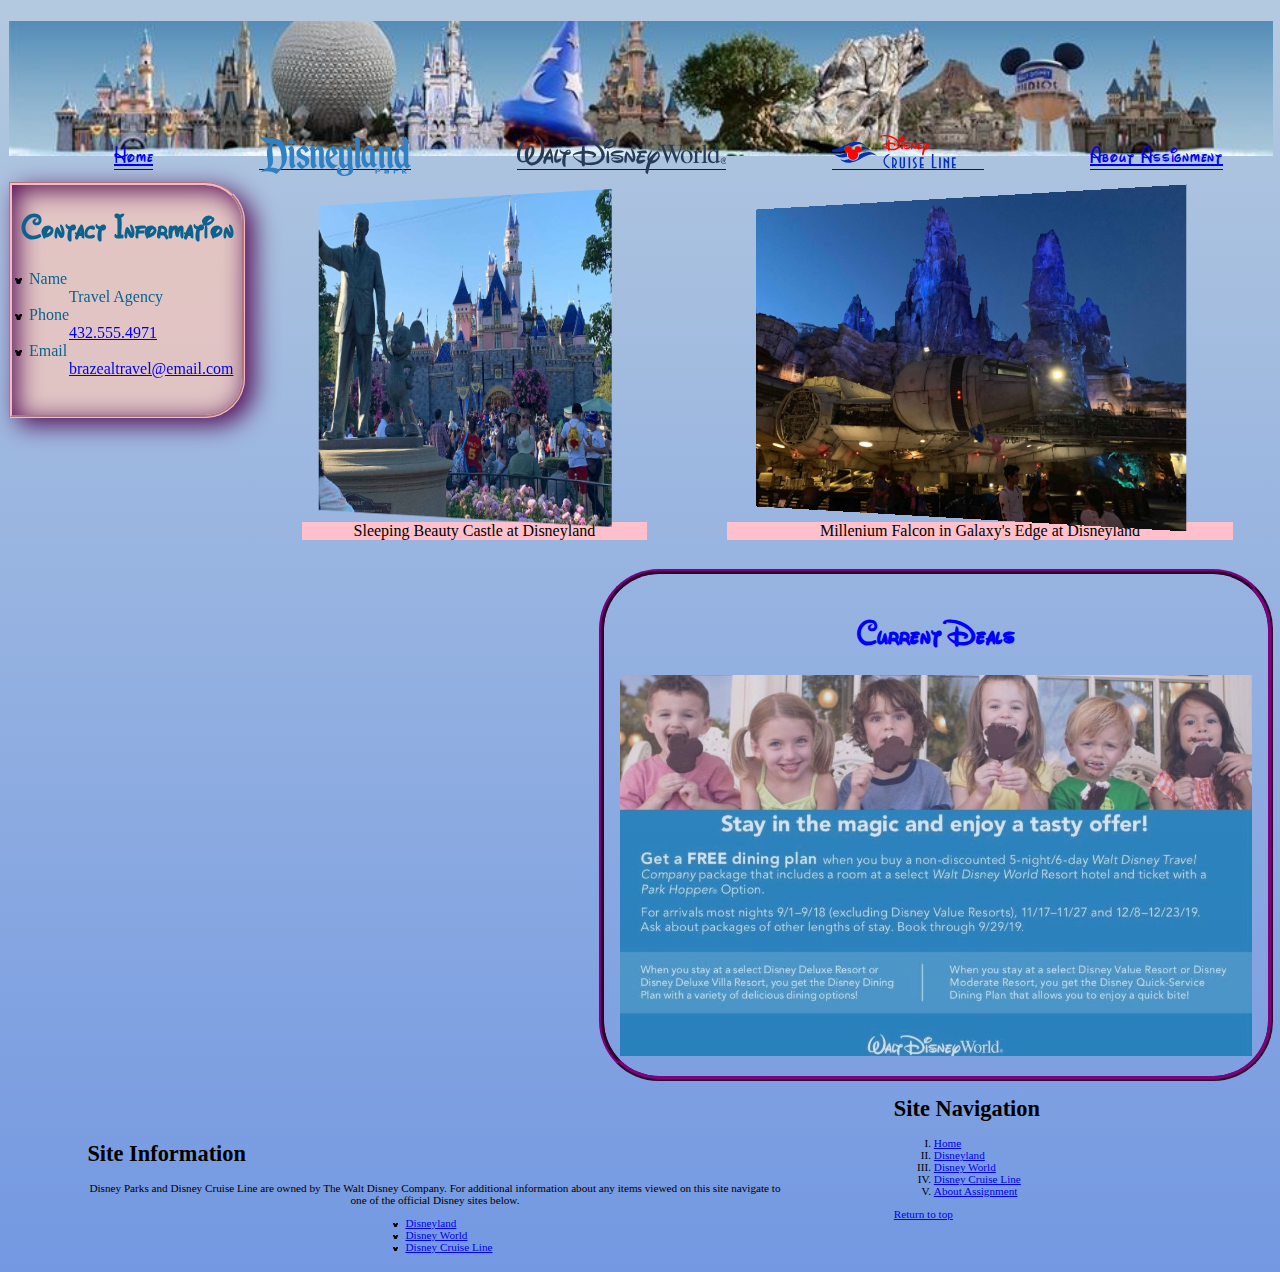
==== index.html @ 4779416d "Added V3 Files" ====
<!doctype html>
<html lang="en">
	<!--
	M1LO6 Demonstrate the use of basic HTML tags to create a simple Web page
		Head, Body, header, main, and footer used on page
	-->
	<head>
		<!--
		Course: CIS155
			Project v2
		Author: Blaize Brazeal
		Date:   7 August 2019
	   
	   Filename: index.html
	   -->
		<meta charset="utf-8"/>
		<meta name="viewport" content="width=device-width, initial-scale=.86, maximum-scale=1"/>
		<title>Brazeal Travel Agency</title>
		<link href="styles.css" rel="stylesheet" />
	</head>
	<body>
		<header>
			<nav>
				<ul>
					<li><a href="index.html" class="sitenav">Home</a></li>
					<li><a href="disneyland.html" class="subnav"><img src="disneyland_logo.svg" alt="disneyland"/></a></li>
					<li><a href="disneyworld.html" class="subnav"><img src="disneyworld_logo.svg" alt="disneyworld"/></a></li>
					<li><a href="disneycruise.html" class="subnav"><img src="disneycruise_logo.svg" alt="disneycruise"/></a></li>
					<li><a href="about.html" class="subnav">About Assignment</a></li>
				</ul>
			</nav>
		</header>
		<main>
			<section id="contact" class="home">
				<h1>Contact Information</h1>
				<dl>
					<dt>Name</dt>
					<dd>Travel Agency</dd>
					<dt>Phone</dt>
					<dd><a href="tel:+13605551234">432.555.4971</a></dd>
					<dt>Email</dt>
					<dd><a href="mailto:brazealtravel@email.com">brazealtravel@email.com</a></dd>
				</dl>
			</section>
			<section id="slide" class="home">
				<!--
				M4LO1 Demonstrate the use of figure boxes
					Figure boxes around the images in the slides
				-->
				<figure>
					<img src="dis_pic1.jpg" alt="castle" usemap="#disney" />
					<figcaption>Sleeping Beauty Castle at Disneyland</figcaption>
				</figure>
				<figure>
					<img src="dis_pic2.jpg" alt="starwars"/>
					<figcaption>Millenium Falcon in Galaxy's Edge at Disneyland</figcaption>
				</figure>
				<!--
				M4LO7 Demonstrate the use of image maps, including determining x and y values 
					Links to other pages in the picture. I determined the position in photoshop.
				-->
				<map name="disney">
					<area shape="circle" coords="57,25,10" href="about.html" alt="about" />
					<area shape="rect" coords="200,50,290,150" href="disneyland.html" alt="disneyland" />
				</map>
			</section>
			<section id="form" class="home">
				<!-- Not supported yet due to course restrictions. Will be implemented later -->
			</section>
			<section id="deals" class="home">
				<h1 style="color: blue;">Current Deals</h1>
				<img src="deal1.jpg" alt="free dining"/>
			</section>
		</main>
		<footer>
			<section id="footdisc" class="footer">
				<h1>Site Information</h1>
				<p>Disney Parks and Disney Cruise Line are owned by The Walt Disney Company.
				For additional information about any items viewed on this site navigate to one of the official Disney sites below.</p>
				<nav>
					<ul> 
						<li><a href=https://disneyland.disney.go.com>Disneyland</a></li>
						<li><a href=https://disneyworld.disney.go.com>Disney World</a></li>
						<li><a href=https://disneycruise.disney.go.com/>Disney Cruise Line</a></li>
					</ul>
				</nav>
			</section>
			<section id="footnav" class="footer">
				<h1>Site Navigation</h1>
				<nav>
					<ol>
						<li><a href="index.html" class="navigation">Home</a>
							<ol class="submenu">
								<li><a href="index.html#contact">Contact Information</a></li>
								<li><a href="index.html#slide">Park Pictures</a></li>
								<li><a href="index.html#deals">Deal Information</a></li>
							</ol></li>
						<li><a href="disneyland.html" class="navigation">Disneyland</a></li>
						<li><a href="disneyworld.html"  class="navigation">Disney World</a></li>
						<li><a href="disneycruise.html" class="navigation">Disney Cruise Line</a></li>
						<li><a href="about.html" class="navigation">About Assignment</a>
							<ol class="submenu">
								<li><a href="about.html#title">Title</a></li>
								<li><a href="about.html#v1">V1</a></li>
								<li><a href="about.html#v2">V2</a></li>
							</ol></li>
					</ol>
				</nav>
				<a href="#top">Return to top</a>
			</section>
		</footer>
	</body>
</html>
---- styles.css ----
@charset "utf-8";
@font-face {
	font-family: Disney;
	src: url(disney.ttf) format('truetype');
}
/*
	Course: CIS155
			Project v2
	Author: Blaize Brazeal
	Date:   7 August 2019
   
	Filename: ph_styles.css
*/


/* Media Styles */
	/*
	M5LO3 Use media queries to format a page differently for phones vs. PCs. 
		Set up a media query for phones
	*/
@media screen and (max-width: 500px){
	section.home *{
		width: 100%;
		float: none;
		position: initial;
	}
	
	#contact{
		float: none;
		width: 100%;
		height: 25%;
	}
	
	#slide {
		display: none;
	}
	
	header > nav ul{
		white-space: normal;
	}

	a.subnav {
		display: none;
	}
	
	a.sitenav:hover+a.subnav, a.subnav:hover{
		display: none;
	}
	
	#slide {
		-webkit-flex-flow: column wrap;
		flex-flow: column wrap;
		white-space: normal;
	}

}


/* Structural Styles */
header, main, footer {
	margin: 1px 1px 1px 1px;
	display: -webkit-flex;
	display: flex;
	-webkit-flex: 0 4 auto;
	flex: 0 4 auto;
}
	/*
	M4LO4 Demonstrate the use of gradients
		Changed the background to a gradient for style
	*/
body {
	background-color: rgb(110, 180, 255);
	background-color: hsla(210, 80%, 45%, .6);
	background: linear-gradient(to bottom, hsla(210, 40%, 65%, .6), hsla(220, 80%, 45%, .6));
}


/* Navigation Styles */
nav ul{
	list-style-type: none;
}

header > nav ul{
	font-family: Disney;
	font-size: 1.3em;
	text-align: right;
	vertical-align: bottom;
	white-space: nowrap;
}
	
header > nav li{
	position: relative;
	display: inline;
	margin: 50px 50px 0px;
	top: 100px;
	border-bottom: 1px double blue;
}

header > nav img{
	height: 2em;
	position: relative;
	top: 14px;
}

#footnav ol{
	list-style-type: upper-roman;
}

#footnav ol ol{
	list-style-type: lower-roman;
}

	/*
	M5LO4 Use CSS for pull-down menus (or collapsible/expandable areas) 
		Changed the navigation in the footer to expand on the submenus
	*/
ol.submenu {
	display: none;
}

a.navigation:hover+ol.submenu, ol.submenu:hover{
	display: block;
}

/* Section Styles */

	/*
	M4LO2 Demonstrate the use of background images
		Header image is now in the background
	*/
header{
	position: relative;
	display: block;
	width: 100%;
	height: 10em;
	background: url(parks.jpg) 0px -15px /  100% 150px no-repeat;
}

main{
	display: block;
	width: 100%;
}

section.home h1{
	font-family: Disney;
	text-align: center;
	font-size: 2em;
}

	/*
	M4LO3 Demonstrate the use of rounded corners for borders
		Rounded out two of the corners on a border
	M4LO5 Demonstrate the use of text or box shadowing
		Created a shadow around and inside the border
	*/
#contact {
	float: left;
	position: fixed;
	width: 230px;
	height: 230px;
	background-color: hsla(15, 90%, 85%, .7);
	color: hsl(200, 85%, 30%);
	border: 3px groove hsl(350, 90%, 85%);
	border-radius: 0px 40px 40px 0px;
	box-shadow: inset hsl(300, 70%, 20%) 5px 5px 25px,
	hsl(300, 70%, 20%) 9px 7px 25px;
	display: block;
}

#contact dl{
	position: relative;
	left: 17px;
}
#contact dt{
	display: list-item;
	list-style-image: url(ear_bullet.svg);
}


	/*
	M5LO5 Demonstrate the use of flexboxes on a web page 
		Flexbox makes the contents of the section flow in a row instead of wherever they fall
	M5LO7 Demonstrate use of properties of flexbox containers 
		setting the flow of the flexbox to stay in a row and on the same line
	M5LO6 Demonstrate use of properties of flexbox items 
		Should shrink to fit 
	*/
#slide {
	float: right;
	width: 80%;
	height: 70%;
	display:-webkit-flex;
	display: inline-flex;
	-webkit-flex-flow: row nowrap;
	flex-flow: row nowrap;
	white-space: nowrap;
	-webkit-flex: 0 4 auto;
	flex: 0 4 auto;
}

	/*
	M4LO8 Demonstrate the use of transformations for 2D or 3D images 
		Transformation on photos in the slide moving the left side toward the back
	*/
#slide img{
	width: 90%;
	height: 90%;
	transform: perspective(1000px) rotateY(-20deg);
}

#slide figcaption{
	background-color: pink;
	text-align: center;
}

#deals {
	float: right;
	width: 50%;
	height: 45%;
	padding: 1em;
	border: 5px ridge purple;
	border-radius: 60px;
	display: block;
}

	/*
	M4LO6 Demonstrate the use of opacity/transparency for images
		Made the image slightly transparent
	*/
#deals img{
	width: 100%;
	position: relative;
	opacity: .7;
}

a:visited{
	color: hsl(155, 90%, 20%);
}

#footdisc {
	float: left;
	width: 55%;
	list-style-image: url(ear_bullet.svg);
	padding-top: 4em;
	padding-left: 7em;
}

#footdisc nav{
	padding-left: 40%;
}

#footnav {
	float: right;
	width: 30%;
}

#footdisc p{
	text-align: center;
}

#assignment {
	float: left;
	width: 100%;
}

#v1 {
	background-color: hsl(155, 80%, 55%);
}

#v2 {
	background-color: hsl(290, 30%, 55%);
}

section.about h1{
	text-align: center;
}

footer{
	position: relative;
	overflow: auto;
	display: block;
	bottom: 0;
	width: 100%;
	font-size: .7em
}

#cruisetable h1{
	text-align: center;
}


/*Table Styles*/

	/*
	M6LO7 Demonstrate how to format a table with CSS
		Formatted the table on disneycruise.html page
	*/
table.cruisesched {
	border: 5px ridge blue;
	width: 100%;
	border-collapse: collapse;
}

table.cruisesched th, table.cruisesched td {
	border: 1px solid green;
	text-align: center;
}
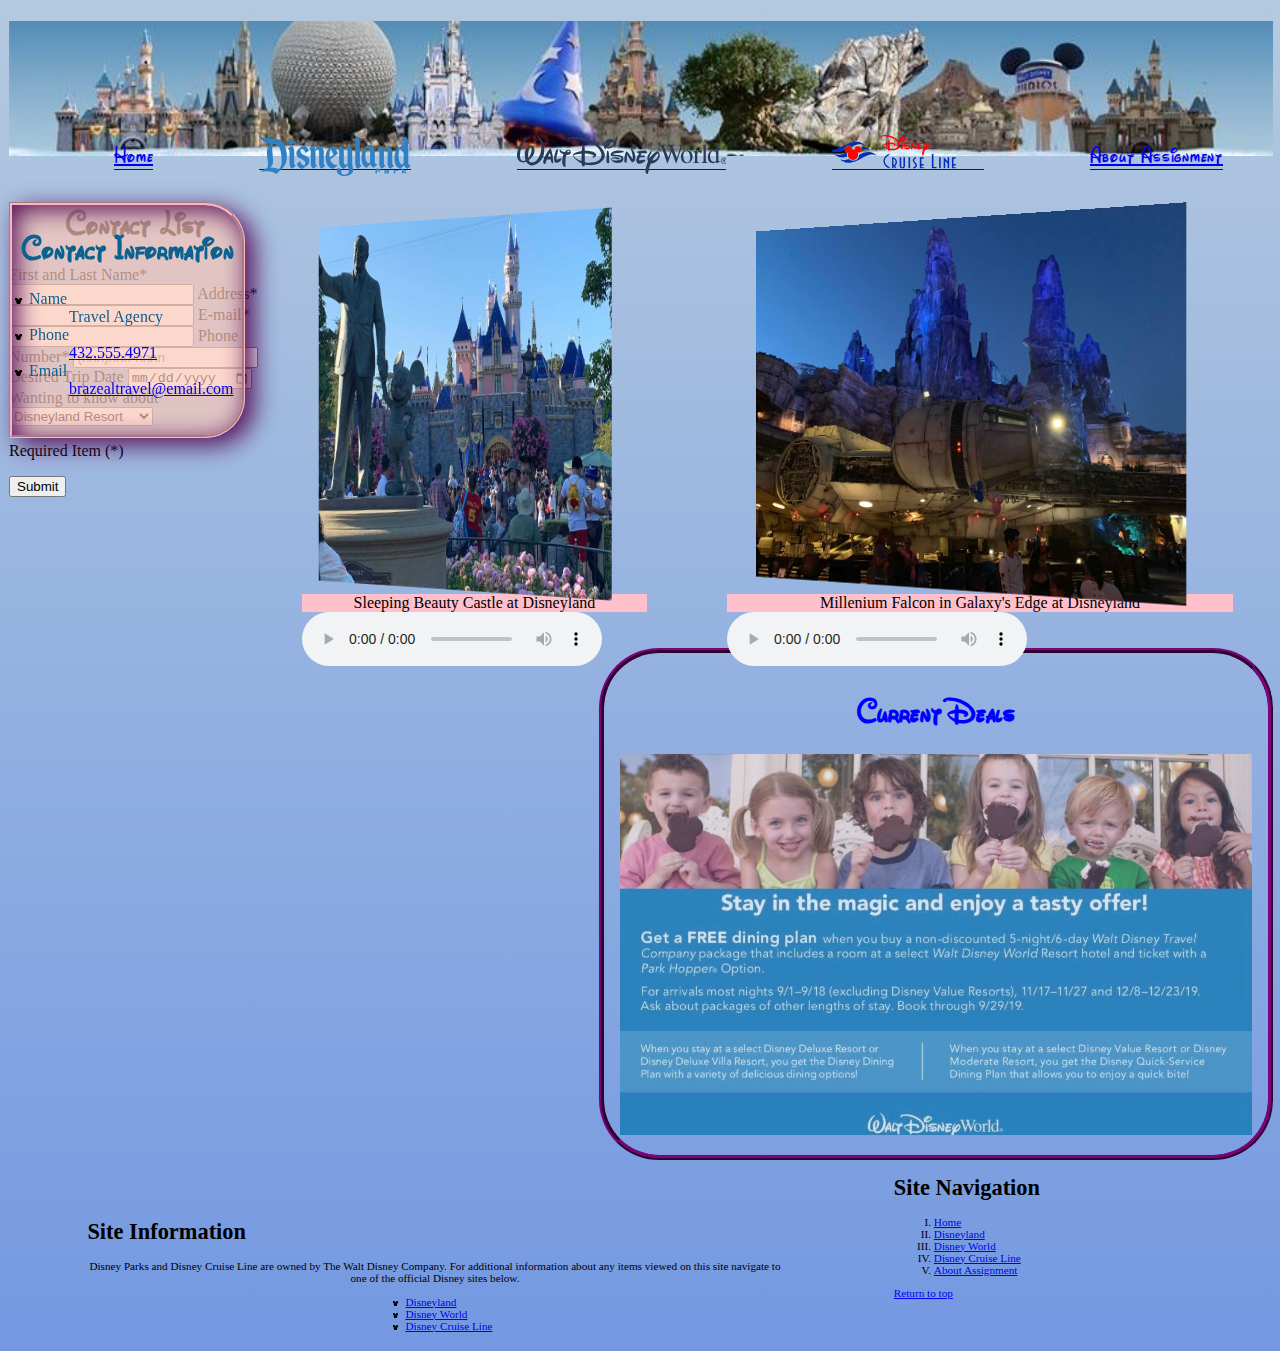
==== commit 23d60bea: "Update index.html" ====
--- a/index.html
+++ b/index.html
@@ -1,15 +1,11 @@
 <!doctype html>
 <html lang="en">
-	<!--
-	M1LO6 Demonstrate the use of basic HTML tags to create a simple Web page
-		Head, Body, header, main, and footer used on page
-	-->
 	<head>
 		<!--
 		Course: CIS155
-			Project v2
+			Project v3
 		Author: Blaize Brazeal
-		Date:   7 August 2019
+		Date:   20 August 2019
 	   
 	   Filename: index.html
 	   -->
@@ -43,29 +39,64 @@
 				</dl>
 			</section>
 			<section id="slide" class="home">
-				<!--
-				M4LO1 Demonstrate the use of figure boxes
-					Figure boxes around the images in the slides
-				-->
 				<figure>
 					<img src="dis_pic1.jpg" alt="castle" usemap="#disney" />
 					<figcaption>Sleeping Beauty Castle at Disneyland</figcaption>
+					
+					<!--
+					M8LO7 Demonstrate the use of the <audio> element for embedding audio in a Web page 
+						Added MP3s to the pictures in the slide section.
+					-->
+					<audio src="disneyland_dedication.mp3" type="audio/mp3" controls> </audio>
 				</figure>
 				<figure>
 					<img src="dis_pic2.jpg" alt="starwars"/>
 					<figcaption>Millenium Falcon in Galaxy's Edge at Disneyland</figcaption>
+					<audio src="starwars_title.mp3" type="audio/mp3" controls> </audio>
 				</figure>
-				<!--
-				M4LO7 Demonstrate the use of image maps, including determining x and y values 
-					Links to other pages in the picture. I determined the position in photoshop.
-				-->
 				<map name="disney">
 					<area shape="circle" coords="57,25,10" href="about.html" alt="about" />
 					<area shape="rect" coords="200,50,290,150" href="disneyland.html" alt="disneyland" />
 				</map>
 			</section>
 			<section id="form" class="home">
-				<!-- Not supported yet due to course restrictions. Will be implemented later -->
+				<h1>Contact List</h1>
+				<form id="Contact" action="http://fayanaro.github.io/BrazealTravel/contact" method="post">
+					
+					<!--
+					M7LO5 Demonstrate the use of a text box in a form
+						Text Box
+					-->
+					<label for="nameBox">First and Last Name*</label>
+					<input name="name" id="nameBox" type="text" required />
+					<label for="addBox">Address*</label>
+					<input name="address" id="addBox" type="text" required />
+					<label for="mailBox">E-mail*</label>
+					<input name="email" id="mailBox" type="email" required />
+					<label for="phoneBox">Phone Number*</label>
+					<input name="phoneNumber" id="phoneBox" type="tel" required placeholder="(nnn)nnn-nnnn" pattern="^\d{10}$|^(\(\d{3}\)\s*)?\d{3}[\s-]?\d{4}$" />
+					<label for="calBox">Desired Trip Date</label>
+					<input name="calendar" id="calBox" type="date" />
+					<!--
+					M7LO8 Demonstrate the use of a selection list in a form
+						Selection list dropdown
+					-->
+					<label for="infoList">Wanting to know about</label>
+					<select id="infoList" name="infoMore">
+						<option value="disneyland">Disneyland Resort</option>
+						<option value="disneyWorld">Disney World Resort</option>
+						<option value="disneyCruise">Disney Cruise Line</option>
+						<option value="events">Events</option>
+						<option value="other">Other</option>
+					</select>
+				<p>Required Item (*)</p>
+				
+				<!--
+				M7LO10 Demonstrate the use of a submit button in a form
+					Submit button
+				-->
+				<p><input type="submit" value="Submit"></p>
+				</form>
 			</section>
 			<section id="deals" class="home">
 				<h1 style="color: blue;">Current Deals</h1>
@@ -110,4 +141,4 @@
 			</section>
 		</footer>
 	</body>
-</html>+</html>
